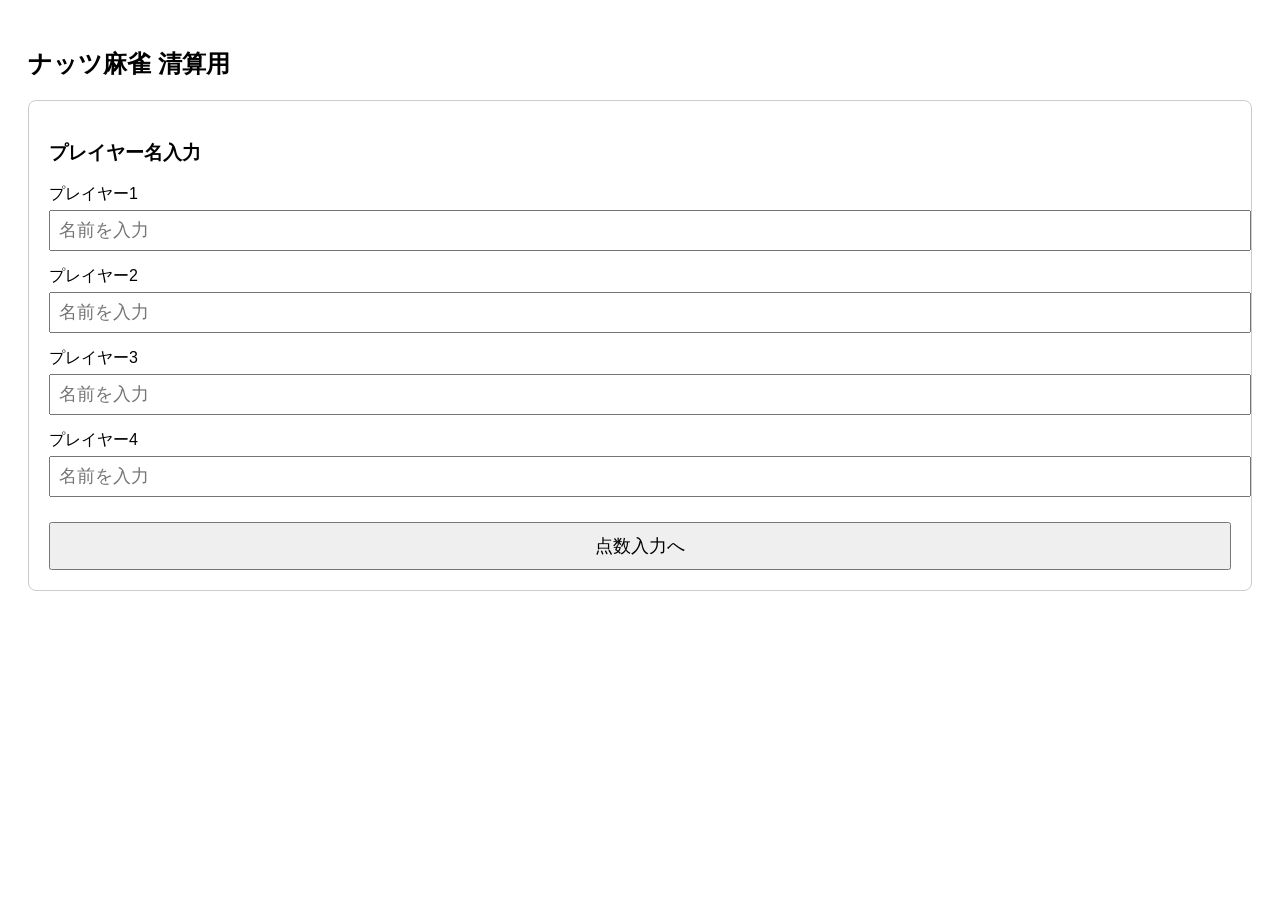
==== index.html @ c9c681e7 "Add files via upload" ====
<!DOCTYPE html>
<html lang="ja">
<head>
  <meta charset="UTF-8">
  <meta name="viewport" content="width=device-width, initial-scale=1.0">
  <title>ナッツ麻雀清算用</title>
  <style>
    body {
      font-family: sans-serif;
      padding: 20px;
    }
    input {
      width: 100%;
      padding: 8px;
      margin: 5px 0 15px;
      font-size: 18px;
    }
    button {
      width: 100%;
      padding: 10px;
      font-size: 18px;
      margin-top: 10px;
    }
    .result {
      font-size: 20px;
      margin-top: 15px;
      font-weight: bold;
    }
    .screen {
      padding: 20px;
      border: 1px solid #ccc;
      border-radius: 8px;
    }
  </style>
</head>
<body>
  <h2>ナッツ麻雀 清算用</h2>

  <div id="name-input-screen" class="screen">
    <h3>プレイヤー名入力</h3>
    <label>プレイヤー1</label>
    <input type="text" id="name1" placeholder="名前を入力">
    <label>プレイヤー2</label>
    <input type="text" id="name2" placeholder="名前を入力">
    <label>プレイヤー3</label>
    <input type="text" id="name3" placeholder="名前を入力">
    <label>プレイヤー4</label>
    <input type="text" id="name4" placeholder="名前を入力">
    <button onclick="startGame()">点数入力へ</button>
  </div>

  <div id="score-input-screen" class="screen" style="display: none;">
    <label id="p1-label">プレイヤーA 持ち点</label>
    <input type="number" id="p1" placeholder="例：43200">

    <label id="p2-label">プレイヤーB 持ち点</label>
    <input type="number" id="p2" placeholder="例：17800">

    <label id="p3-label">プレイヤーC 持ち点</label>
    <input type="number" id="p3" placeholder="例：25000">

    <label id="p4-label">プレイヤーD 持ち点</label>
    <input type="number" id="p4" placeholder="例：14000">

    <button onclick="nextRound()">この結果を保存し次の局へ</button>
    <button onclick="showIntermediateProgress()">途中経過を表示</button>
    <button onclick="tallyResults()">集計する</button>

    <div id="result"></div>
  </div>

  <div id="intermediate-progress-screen" class="screen" style="display: none;">
    <h3>途中経過</h3>
    <div id="intermediate-table"></div>
    <button onclick="backToScoreInput()">戻る</button>
  </div>

  <script>
    let playerNames = [];
    let allRoundsScores = [];
    const base = 25000;

    function startGame() {
      playerNames = [
        document.getElementById("name1").value || "プレイヤー1",
        document.getElementById("name2").value || "プレイヤー2",
        document.getElementById("name3").value || "プレイヤー3",
        document.getElementById("name4").value || "プレイヤー4",
      ];

      document.getElementById("p1-label").innerText = `${playerNames[0]} 持ち点`;
      document.getElementById("p2-label").innerText = `${playerNames[1]} 持ち点`;
      document.getElementById("p3-label").innerText = `${playerNames[2]} 持ち点`;
      document.getElementById("p4-label").innerText = `${playerNames[3]} 持ち点`;

      document.getElementById("name-input-screen").style.display = "none";
      document.getElementById("score-input-screen").style.display = "block";
      hideIntermediateProgress();
    }

    function nextRound() {
      const rawPoints = [
        Number(document.getElementById("p1").value),
        Number(document.getElementById("p2").value),
        Number(document.getElementById("p3").value),
        Number(document.getElementById("p4").value),
      ];

      if (rawPoints.some(p => isNaN(p))) {
        document.getElementById("result").innerHTML = "<h3>全プレイヤーの点数を正しく入力してください。</h3>";
        return;
      }

      // --- 順位ボーナス計算 ---
      const rankBonuses = [20000, 10000, -10000, -20000];
      const players = rawPoints.map((score, index) => ({ score, originalIndex: index }));
      players.sort((a, b) => b.score - a.score);

      const finalBonuses = new Array(4);
      let rank = 0;
      for (let i = 0; i < players.length; i++) {
        if (i > 0 && players[i].score < players[i-1].score) {
          rank = i;
        }
        finalBonuses[players[i].originalIndex] = rankBonuses[rank];
      }
      // --- ここまで ---

      const roundPoints = rawPoints.map((score, index) => score + finalBonuses[index]);
      allRoundsScores.push({ raw: rawPoints, final: roundPoints });

      // Clear input fields
      document.getElementById("p1").value = "";
      document.getElementById("p2").value = "";
      document.getElementById("p3").value = "";
      document.getElementById("p4").value = "";

      document.getElementById("result").innerHTML = `<h3>${allRoundsScores.length}局目の結果を保存しました。</h3>`;
    }

    function showIntermediateProgress() {
      if (allRoundsScores.length === 0) {
        document.getElementById("result").innerHTML = "<h3>表示する途中経過データがありません。</h3>";
        return;
      }

      document.getElementById("score-input-screen").style.display = "none";
      document.getElementById("intermediate-progress-screen").style.display = "block";

      let tableHtml = `<table border="1" style="width:100%; text-align:center; border-collapse: collapse;"><tr><th>局</th>`;
      playerNames.forEach(name => {
        tableHtml += `<th>${name}</th>`;
      });
      tableHtml += `</tr>`;

      allRoundsScores.forEach((round, roundIndex) => {
        tableHtml += `<tr><td>${roundIndex + 1}</td>`;
        round.raw.forEach(score => {
          tableHtml += `<td>${score}</td>`;
        });
        tableHtml += `</tr>`;
      });

      tableHtml += `</table>`;
      document.getElementById("intermediate-table").innerHTML = tableHtml;
    }

    function backToScoreInput() {
        document.getElementById("intermediate-progress-screen").style.display = "none";
        document.getElementById("score-input-screen").style.display = "block";
    }
    
    function hideIntermediateProgress() {
        document.getElementById("intermediate-progress-screen").style.display = "none";
    }

    function tallyResults() {
      if (allRoundsScores.length === 0) {
        document.getElementById("result").innerHTML = "<h3>集計する対局データがありません。</h3>";
        return;
      }

      const finalScores = [0, 0, 0, 0];
      allRoundsScores.forEach(round => {
        round.final.forEach((score, i) => {
          finalScores[i] += score;
        });
      });

      let html = `<h3>最終結果 (${allRoundsScores.length}局合計)</h3>`;
      const totalBase = base * allRoundsScores.length;
      finalScores.forEach((p, i) => {
        const diff = (p - totalBase) / 10;
        const sign = diff > 0 ? "+" : "";
        html += `${playerNames[i]}: ${sign}${diff} 円<br>`;
      });

      document.getElementById("result").innerHTML = html;
    }
  </script>
</body>
</html>
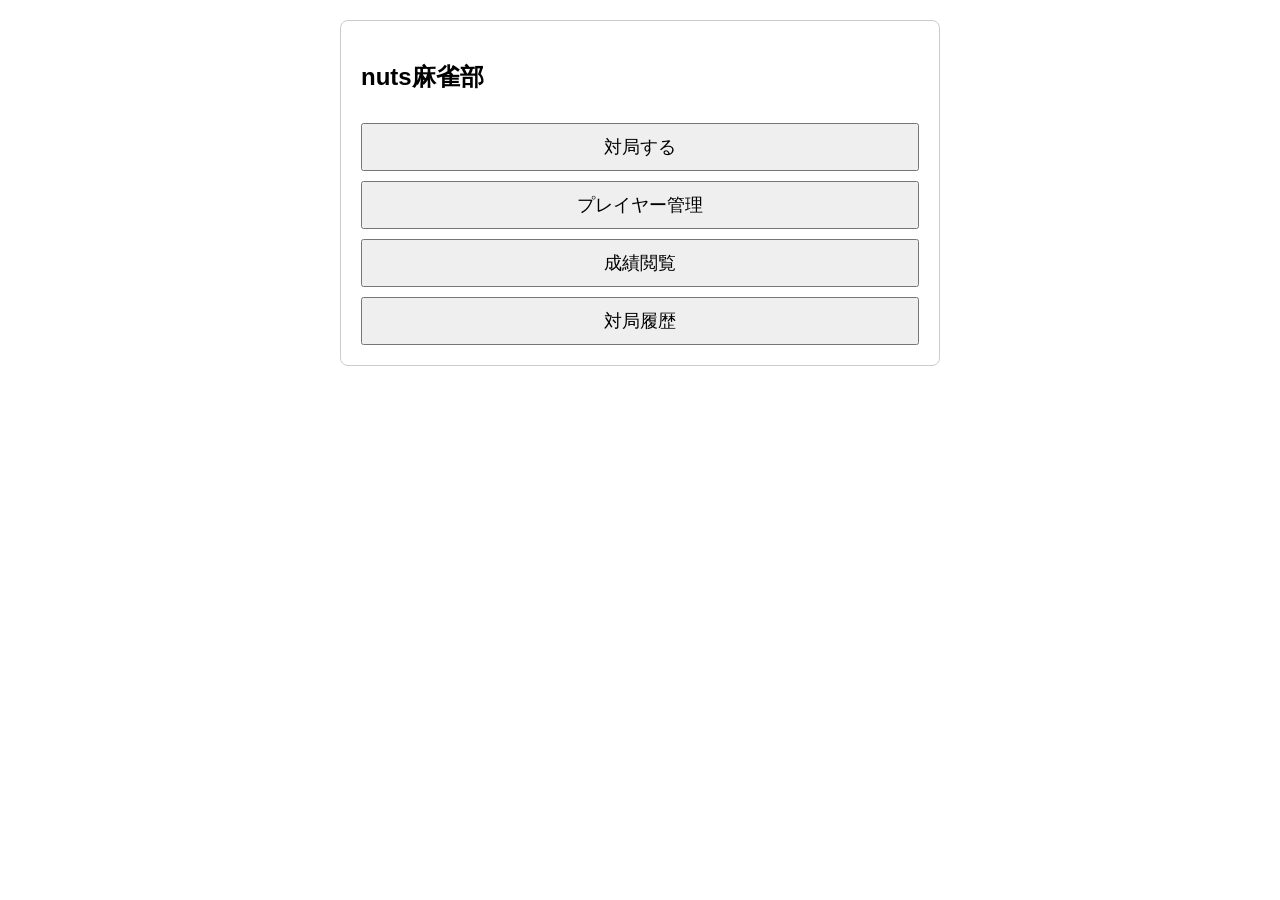
==== commit 0ed53f10: "Add files via upload" ====
--- a/index.html
+++ b/index.html
@@ -1,202 +1,275 @@
 <!DOCTYPE html>
 <html lang="ja">
+
 <head>
   <meta charset="UTF-8">
   <meta name="viewport" content="width=device-width, initial-scale=1.0">
-  <title>ナッツ麻雀清算用</title>
-  <style>
-    body {
-      font-family: sans-serif;
-      padding: 20px;
-    }
-    input {
-      width: 100%;
-      padding: 8px;
-      margin: 5px 0 15px;
-      font-size: 18px;
-    }
-    button {
-      width: 100%;
-      padding: 10px;
-      font-size: 18px;
-      margin-top: 10px;
-    }
-    .result {
-      font-size: 20px;
-      margin-top: 15px;
-      font-weight: bold;
-    }
-    .screen {
-      padding: 20px;
-      border: 1px solid #ccc;
-      border-radius: 8px;
-    }
-  </style>
+
+  <title>nuts_mahjongsystem</title>
+
+  <link rel="stylesheet" href="style.css">
 </head>
+
 <body>
-  <h2>ナッツ麻雀 清算用</h2>
-
-  <div id="name-input-screen" class="screen">
-    <h3>プレイヤー名入力</h3>
+
+
+  <!-- ==========================================
+       メインメニュー
+       ========================================== -->
+
+  <div id="main-menu-screen" class="screen">
+
+    <h2>nuts麻雀部</h2>
+
+    <button onclick="showGameStart()">
+      対局する
+    </button>
+
+    <button onclick="showPlayerManagement()">
+      プレイヤー管理
+    </button>
+
+    <button onclick="showStatistics()">
+      成績閲覧
+    </button>
+
+    <button onclick="showGameHistory()">
+      対局履歴
+    </button>
+
+  </div>
+
+
+  <!-- ==========================================
+       プレイヤー管理
+       ========================================== -->
+
+  <div id="player-management-screen"
+       class="screen"
+       style="display: none;">
+
+    <h2>プレイヤー管理</h2>
+
+    <div id="player-list"></div>
+
+    <h3>プレイヤーを追加</h3>
+
+    <input
+      type="text"
+      id="new-player-name"
+      placeholder="プレイヤー名を入力">
+
+    <button onclick="addPlayer()">
+      プレイヤーを追加
+    </button>
+
+    <button onclick="showMainMenu()">
+      メインメニューへ
+    </button>
+
+  </div>
+
+
+  <!-- ==========================================
+       プレイヤー選択
+       ========================================== -->
+
+  <div id="name-input-screen"
+       class="screen"
+       style="display: none;">
+
+    <h2>対局開始</h2>
+
+    <h3>プレイヤーを選択</h3>
+
     <label>プレイヤー1</label>
-    <input type="text" id="name1" placeholder="名前を入力">
+    <select id="player-select-1">
+    </select>
+
     <label>プレイヤー2</label>
-    <input type="text" id="name2" placeholder="名前を入力">
+    <select id="player-select-2">
+    </select>
+
     <label>プレイヤー3</label>
-    <input type="text" id="name3" placeholder="名前を入力">
+    <select id="player-select-3">
+    </select>
+
     <label>プレイヤー4</label>
-    <input type="text" id="name4" placeholder="名前を入力">
-    <button onclick="startGame()">点数入力へ</button>
-  </div>
-
-  <div id="score-input-screen" class="screen" style="display: none;">
-    <label id="p1-label">プレイヤーA 持ち点</label>
-    <input type="number" id="p1" placeholder="例：43200">
-
-    <label id="p2-label">プレイヤーB 持ち点</label>
-    <input type="number" id="p2" placeholder="例：17800">
-
-    <label id="p3-label">プレイヤーC 持ち点</label>
-    <input type="number" id="p3" placeholder="例：25000">
-
-    <label id="p4-label">プレイヤーD 持ち点</label>
-    <input type="number" id="p4" placeholder="例：14000">
-
-    <button onclick="nextRound()">この結果を保存し次の局へ</button>
-    <button onclick="showIntermediateProgress()">途中経過を表示</button>
-    <button onclick="tallyResults()">集計する</button>
+    <select id="player-select-4">
+    </select>
+
+    <button onclick="startGame()">
+      点数入力へ
+    </button>
+
+    <button onclick="showMainMenu()">
+      戻る
+    </button>
+
+  </div>
+
+
+  <!-- ==========================================
+       点数入力
+       ========================================== -->
+
+  <div id="score-input-screen"
+       class="screen"
+       style="display: none;">
+
+    <h2>点数入力</h2>
+
+    <label id="p1-label">
+      プレイヤー1 持ち点
+    </label>
+
+    <input
+      type="number"
+      id="p1"
+      placeholder="例：43200">
+
+
+    <label id="p2-label">
+      プレイヤー2 持ち点
+    </label>
+
+    <input
+      type="number"
+      id="p2"
+      placeholder="例：17800">
+
+
+    <label id="p3-label">
+      プレイヤー3 持ち点
+    </label>
+
+    <input
+      type="number"
+      id="p3"
+      placeholder="例：25000">
+
+
+    <label id="p4-label">
+      プレイヤー4 持ち点
+    </label>
+
+    <input
+      type="number"
+      id="p4"
+      placeholder="例：14000">
+
+
+    <button onclick="nextRound()">
+      この結果を保存し次の局へ
+    </button>
+
+    <button onclick="showIntermediateProgress()">
+      途中経過を表示
+    </button>
+
+    <button onclick="tallyResults()">
+      集計する
+    </button>
+
+    <button onclick="showMainMenu()">
+      対局を中止して戻る
+    </button>
 
     <div id="result"></div>
-  </div>
-
-  <div id="intermediate-progress-screen" class="screen" style="display: none;">
-    <h3>途中経過</h3>
+
+  </div>
+
+
+  <!-- ==========================================
+       途中経過
+       ========================================== -->
+
+  <div id="intermediate-progress-screen"
+       class="screen"
+       style="display: none;">
+
+    <h2>途中経過</h2>
+
     <div id="intermediate-table"></div>
-    <button onclick="backToScoreInput()">戻る</button>
-  </div>
-
-  <script>
-    let playerNames = [];
-    let allRoundsScores = [];
-    const base = 25000;
-
-    function startGame() {
-      playerNames = [
-        document.getElementById("name1").value || "プレイヤー1",
-        document.getElementById("name2").value || "プレイヤー2",
-        document.getElementById("name3").value || "プレイヤー3",
-        document.getElementById("name4").value || "プレイヤー4",
-      ];
-
-      document.getElementById("p1-label").innerText = `${playerNames[0]} 持ち点`;
-      document.getElementById("p2-label").innerText = `${playerNames[1]} 持ち点`;
-      document.getElementById("p3-label").innerText = `${playerNames[2]} 持ち点`;
-      document.getElementById("p4-label").innerText = `${playerNames[3]} 持ち点`;
-
-      document.getElementById("name-input-screen").style.display = "none";
-      document.getElementById("score-input-screen").style.display = "block";
-      hideIntermediateProgress();
-    }
-
-    function nextRound() {
-      const rawPoints = [
-        Number(document.getElementById("p1").value),
-        Number(document.getElementById("p2").value),
-        Number(document.getElementById("p3").value),
-        Number(document.getElementById("p4").value),
-      ];
-
-      if (rawPoints.some(p => isNaN(p))) {
-        document.getElementById("result").innerHTML = "<h3>全プレイヤーの点数を正しく入力してください。</h3>";
-        return;
-      }
-
-      // --- 順位ボーナス計算 ---
-      const rankBonuses = [20000, 10000, -10000, -20000];
-      const players = rawPoints.map((score, index) => ({ score, originalIndex: index }));
-      players.sort((a, b) => b.score - a.score);
-
-      const finalBonuses = new Array(4);
-      let rank = 0;
-      for (let i = 0; i < players.length; i++) {
-        if (i > 0 && players[i].score < players[i-1].score) {
-          rank = i;
-        }
-        finalBonuses[players[i].originalIndex] = rankBonuses[rank];
-      }
-      // --- ここまで ---
-
-      const roundPoints = rawPoints.map((score, index) => score + finalBonuses[index]);
-      allRoundsScores.push({ raw: rawPoints, final: roundPoints });
-
-      // Clear input fields
-      document.getElementById("p1").value = "";
-      document.getElementById("p2").value = "";
-      document.getElementById("p3").value = "";
-      document.getElementById("p4").value = "";
-
-      document.getElementById("result").innerHTML = `<h3>${allRoundsScores.length}局目の結果を保存しました。</h3>`;
-    }
-
-    function showIntermediateProgress() {
-      if (allRoundsScores.length === 0) {
-        document.getElementById("result").innerHTML = "<h3>表示する途中経過データがありません。</h3>";
-        return;
-      }
-
-      document.getElementById("score-input-screen").style.display = "none";
-      document.getElementById("intermediate-progress-screen").style.display = "block";
-
-      let tableHtml = `<table border="1" style="width:100%; text-align:center; border-collapse: collapse;"><tr><th>局</th>`;
-      playerNames.forEach(name => {
-        tableHtml += `<th>${name}</th>`;
-      });
-      tableHtml += `</tr>`;
-
-      allRoundsScores.forEach((round, roundIndex) => {
-        tableHtml += `<tr><td>${roundIndex + 1}</td>`;
-        round.raw.forEach(score => {
-          tableHtml += `<td>${score}</td>`;
-        });
-        tableHtml += `</tr>`;
-      });
-
-      tableHtml += `</table>`;
-      document.getElementById("intermediate-table").innerHTML = tableHtml;
-    }
-
-    function backToScoreInput() {
-        document.getElementById("intermediate-progress-screen").style.display = "none";
-        document.getElementById("score-input-screen").style.display = "block";
-    }
-    
-    function hideIntermediateProgress() {
-        document.getElementById("intermediate-progress-screen").style.display = "none";
-    }
-
-    function tallyResults() {
-      if (allRoundsScores.length === 0) {
-        document.getElementById("result").innerHTML = "<h3>集計する対局データがありません。</h3>";
-        return;
-      }
-
-      const finalScores = [0, 0, 0, 0];
-      allRoundsScores.forEach(round => {
-        round.final.forEach((score, i) => {
-          finalScores[i] += score;
-        });
-      });
-
-      let html = `<h3>最終結果 (${allRoundsScores.length}局合計)</h3>`;
-      const totalBase = base * allRoundsScores.length;
-      finalScores.forEach((p, i) => {
-        const diff = (p - totalBase) / 10;
-        const sign = diff > 0 ? "+" : "";
-        html += `${playerNames[i]}: ${sign}${diff} 円<br>`;
-      });
-
-      document.getElementById("result").innerHTML = html;
-    }
-  </script>
+
+    <button onclick="backToScoreInput()">
+      戻る
+    </button>
+
+  </div>
+
+
+  <!-- ==========================================
+       対局結果
+       ========================================== -->
+
+  <div id="game-result-screen"
+       class="screen"
+       style="display: none;">
+
+    <h2>対局結果</h2>
+
+    <div id="game-result"></div>
+
+    <button onclick="saveGameResult()">
+      この対局を成績に保存
+    </button>
+
+    <button onclick="showMainMenu()">
+      メインメニューへ
+    </button>
+
+  </div>
+
+
+  <!-- ==========================================
+       成績
+       ========================================== -->
+
+  <div id="statistics-screen"
+       class="screen"
+       style="display: none;">
+
+    <h2>成績</h2>
+
+    <div id="statistics-table"></div>
+
+    <button onclick="showMainMenu()">
+      メインメニューへ
+    </button>
+
+  </div>
+
+
+  <!-- ==========================================
+       対局履歴
+       ========================================== -->
+
+  <div id="history-screen"
+       class="screen"
+       style="display: none;">
+
+    <h2>対局履歴</h2>
+
+    <div id="history-list"></div>
+
+    <button onclick="showMainMenu()">
+      メインメニューへ
+    </button>
+
+    <button
+      onclick="clearGameHistory()"
+      class="danger-button">
+
+      成績データをすべて削除
+
+    </button>
+
+  </div>
+
+
+  <script src="script.js"></script>
+
 </body>
+
 </html>
--- a/style.css
+++ b/style.css
@@ -0,0 +1,228 @@
+/* ==========================================
+   全体
+   ========================================== */
+
+body {
+  font-family: sans-serif;
+  padding: 20px;
+  max-width: 600px;
+  margin: 0 auto;
+}
+
+
+/* ==========================================
+   入力欄
+   ========================================== */
+
+input,
+select {
+  box-sizing: border-box;
+  width: 100%;
+  padding: 10px;
+  margin: 5px 0 15px;
+  font-size: 18px;
+}
+
+
+/* ==========================================
+   ボタン
+   ========================================== */
+
+button {
+  box-sizing: border-box;
+  width: 100%;
+  padding: 10px;
+  font-size: 18px;
+  margin-top: 10px;
+}
+
+
+/* ==========================================
+   画面
+   ========================================== */
+
+.screen {
+  padding: 20px;
+  border: 1px solid #ccc;
+  border-radius: 8px;
+}
+
+
+/* ==========================================
+   結果表示
+   ========================================== */
+
+.result {
+  font-size: 20px;
+  margin-top: 15px;
+  font-weight: bold;
+}
+
+
+/* ==========================================
+   プレイヤー管理
+   ========================================== */
+
+.player-item {
+  display: flex;
+  align-items: center;
+  justify-content: space-between;
+
+  border: 1px solid #ccc;
+  border-radius: 8px;
+
+  padding: 10px;
+  margin-top: 10px;
+}
+
+.player-name {
+  font-size: 18px;
+  font-weight: bold;
+}
+
+.delete-player-button {
+  width: auto;
+  margin: 0;
+  padding: 6px 12px;
+  font-size: 14px;
+}
+
+
+/* ==========================================
+   成績表
+   ========================================== */
+
+.statistics-table {
+  width: 100%;
+  border-collapse: collapse;
+  margin-top: 15px;
+  font-size: 14px;
+}
+
+.statistics-table th,
+.statistics-table td {
+  border: 1px solid #ccc;
+  padding: 8px 4px;
+  text-align: center;
+}
+
+.statistics-table th {
+  background-color: #f2f2f2;
+}
+
+
+/* ==========================================
+   対局結果表
+   ========================================== */
+
+.game-result-table {
+  width: 100%;
+  border-collapse: collapse;
+  margin-top: 15px;
+}
+
+.game-result-table th,
+.game-result-table td {
+  border: 1px solid #ccc;
+  padding: 10px;
+  text-align: center;
+}
+
+
+/* ==========================================
+   途中経過表
+   ========================================== */
+
+.intermediate-table {
+  width: 100%;
+  border-collapse: collapse;
+  text-align: center;
+}
+
+.intermediate-table th,
+.intermediate-table td {
+  border: 1px solid #ccc;
+  padding: 8px;
+}
+
+
+/* ==========================================
+   対局履歴
+   ========================================== */
+
+.history-item {
+  border: 1px solid #ccc;
+  border-radius: 8px;
+  padding: 15px;
+  margin-top: 15px;
+}
+
+.history-date {
+  font-size: 18px;
+  font-weight: bold;
+  margin-bottom: 10px;
+}
+
+.history-rounds {
+  color: #666;
+  margin-bottom: 10px;
+}
+
+.history-table {
+  width: 100%;
+  border-collapse: collapse;
+}
+
+.history-table th,
+.history-table td {
+  border: 1px solid #ccc;
+  padding: 8px;
+  text-align: center;
+}
+
+.history-table th {
+  background-color: #f2f2f2;
+}
+
+
+/* ==========================================
+   各局詳細
+   ========================================== */
+
+.round-details {
+  margin-top: 15px;
+  border-top: 1px solid #ddd;
+  padding-top: 10px;
+}
+
+.round-title {
+  font-weight: bold;
+  margin-top: 15px;
+  margin-bottom: 5px;
+}
+
+.round-table {
+  width: 100%;
+  border-collapse: collapse;
+  font-size: 14px;
+}
+
+.round-table th,
+.round-table td {
+  border: 1px solid #ccc;
+  padding: 6px 4px;
+  text-align: center;
+}
+
+.round-table th {
+  background-color: #f2f2f2;
+}
+
+
+/* ==========================================
+   削除ボタン
+   ========================================== */
+
+.danger-button {
+  margin-top: 30px;
+}
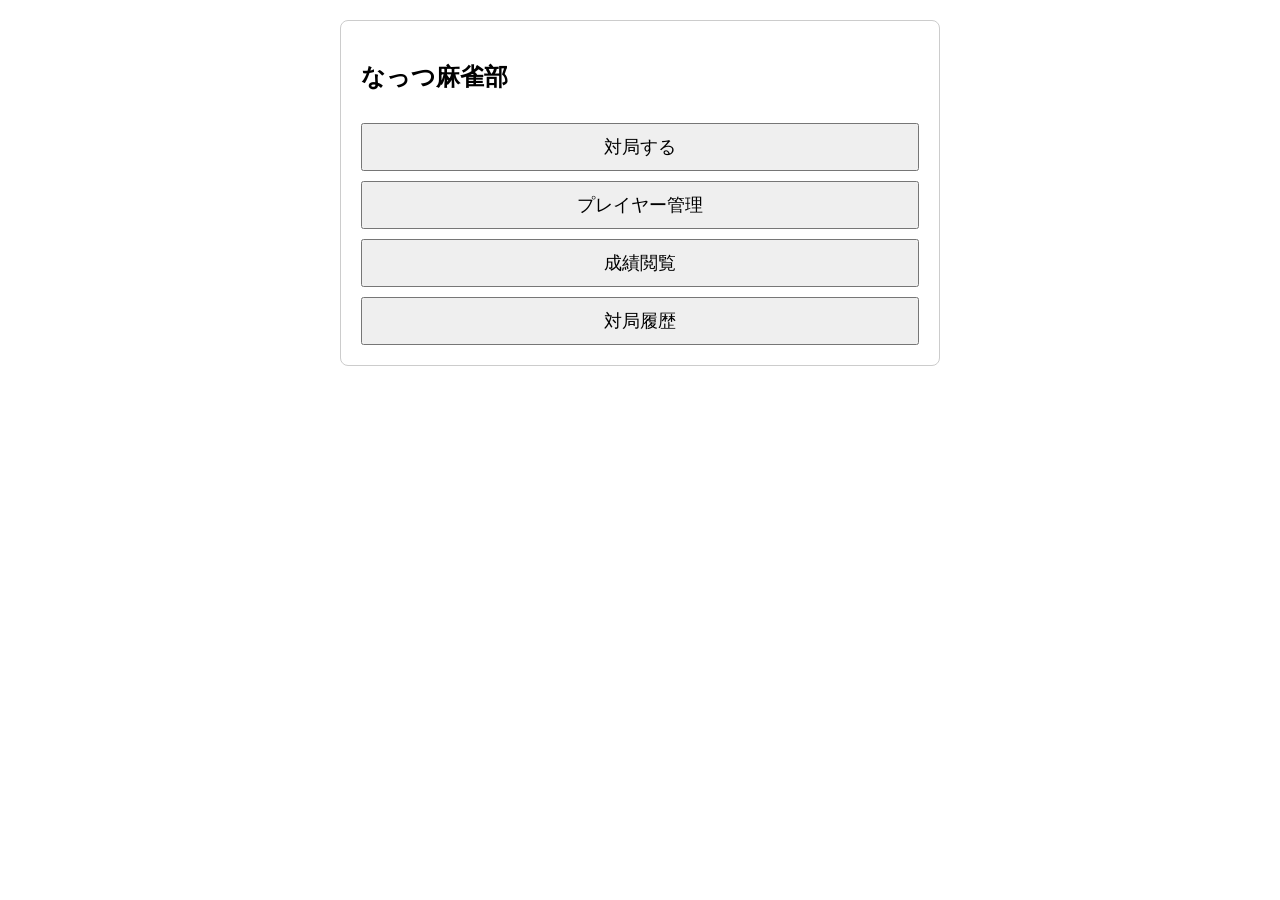
==== commit d44a4d45: "Update index.html" ====
--- a/index.html
+++ b/index.html
@@ -19,7 +19,7 @@
 
   <div id="main-menu-screen" class="screen">
 
-    <h2>nuts麻雀部</h2>
+    <h2>なっつ麻雀部</h2>
 
     <button onclick="showGameStart()">
       対局する
@@ -272,4 +272,4 @@
 
 </body>
 
-</html>+</html>
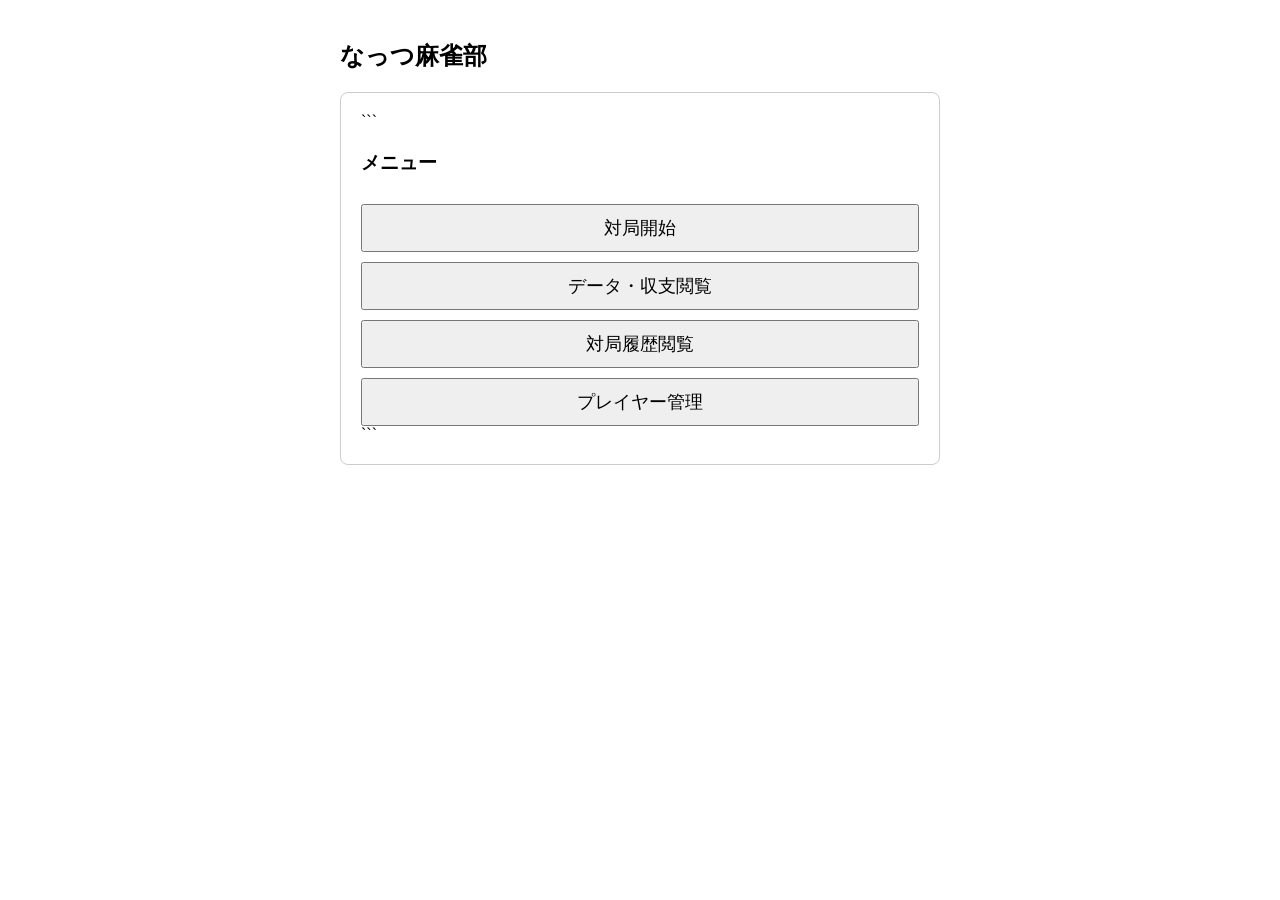
==== commit 22064867: "Add files via upload" ====
--- a/index.html
+++ b/index.html
@@ -1,17 +1,19 @@
 <!DOCTYPE html>
+
 <html lang="ja">
 
 <head>
   <meta charset="UTF-8">
   <meta name="viewport" content="width=device-width, initial-scale=1.0">
 
-  <title>nuts_mahjongsystem</title>
+  <title>ナッツ麻雀清算用</title>
 
   <link rel="stylesheet" href="style.css">
 </head>
 
 <body>
 
+  <h2>なっつ麻雀部</h2>
 
   <!-- ==========================================
        メインメニュー
@@ -19,26 +21,27 @@
 
   <div id="main-menu-screen" class="screen">
 
-    <h2>なっつ麻雀部</h2>
-
-    <button onclick="showGameStart()">
-      対局する
-    </button>
-
-    <button onclick="showPlayerManagement()">
-      プレイヤー管理
-    </button>
-
-    <button onclick="showStatistics()">
-      成績閲覧
-    </button>
-
-    <button onclick="showGameHistory()">
-      対局履歴
-    </button>
-
-  </div>
-
+```
+<h3>メニュー</h3>
+
+<button onclick="showGameStart()">
+  対局開始
+</button>
+
+<button onclick="showStatistics()">
+  データ・収支閲覧
+</button>
+
+<button onclick="showGameHistory()">
+  対局履歴閲覧
+</button>
+
+<button onclick="showPlayerManagement()">
+  プレイヤー管理
+</button>
+```
+
+  </div>
 
   <!-- ==========================================
        プレイヤー管理
@@ -48,66 +51,82 @@
        class="screen"
        style="display: none;">
 
-    <h2>プレイヤー管理</h2>
-
-    <div id="player-list"></div>
-
-    <h3>プレイヤーを追加</h3>
-
-    <input
-      type="text"
-      id="new-player-name"
-      placeholder="プレイヤー名を入力">
-
-    <button onclick="addPlayer()">
-      プレイヤーを追加
-    </button>
-
-    <button onclick="showMainMenu()">
-      メインメニューへ
-    </button>
-
-  </div>
-
-
-  <!-- ==========================================
-       プレイヤー選択
+```
+<h3>プレイヤー管理</h3>
+
+<label>
+  プレイヤー名
+</label>
+
+<input
+  type="text"
+  id="new-player-name"
+  placeholder="名前を入力">
+
+<button onclick="addPlayer()">
+  プレイヤーを追加
+</button>
+
+<h4>登録済みプレイヤー</h4>
+
+<div id="player-list"></div>
+
+<button onclick="showMainMenu()">
+  メニューに戻る
+</button>
+```
+
+  </div>
+
+  <!-- ==========================================
+       対局開始・プレイヤー選択
        ========================================== -->
 
   <div id="name-input-screen"
        class="screen"
        style="display: none;">
 
-    <h2>対局開始</h2>
-
-    <h3>プレイヤーを選択</h3>
-
-    <label>プレイヤー1</label>
-    <select id="player-select-1">
-    </select>
-
-    <label>プレイヤー2</label>
-    <select id="player-select-2">
-    </select>
-
-    <label>プレイヤー3</label>
-    <select id="player-select-3">
-    </select>
-
-    <label>プレイヤー4</label>
-    <select id="player-select-4">
-    </select>
-
-    <button onclick="startGame()">
-      点数入力へ
-    </button>
-
-    <button onclick="showMainMenu()">
-      戻る
-    </button>
-
-  </div>
-
+```
+<h3>プレイヤー選択</h3>
+
+<label>
+  プレイヤー1
+</label>
+
+<select id="player-select-1"></select>
+
+
+<label>
+  プレイヤー2
+</label>
+
+<select id="player-select-2"></select>
+
+
+<label>
+  プレイヤー3
+</label>
+
+<select id="player-select-3"></select>
+
+
+<label>
+  プレイヤー4
+</label>
+
+<select id="player-select-4"></select>
+
+
+<button onclick="startGame()">
+  点数入力へ
+</button>
+
+<button onclick="showMainMenu()">
+  戻る
+</button>
+```
+
+  </div>
 
   <!-- ==========================================
        点数入力
@@ -117,68 +136,93 @@
        class="screen"
        style="display: none;">
 
-    <h2>点数入力</h2>
-
-    <label id="p1-label">
-      プレイヤー1 持ち点
-    </label>
-
-    <input
-      type="number"
-      id="p1"
-      placeholder="例：43200">
-
-
-    <label id="p2-label">
-      プレイヤー2 持ち点
-    </label>
-
-    <input
-      type="number"
-      id="p2"
-      placeholder="例：17800">
-
-
-    <label id="p3-label">
-      プレイヤー3 持ち点
-    </label>
-
-    <input
-      type="number"
-      id="p3"
-      placeholder="例：25000">
-
-
-    <label id="p4-label">
-      プレイヤー4 持ち点
-    </label>
-
-    <input
-      type="number"
-      id="p4"
-      placeholder="例：14000">
-
-
-    <button onclick="nextRound()">
-      この結果を保存し次の局へ
-    </button>
-
-    <button onclick="showIntermediateProgress()">
-      途中経過を表示
-    </button>
-
-    <button onclick="tallyResults()">
-      集計する
-    </button>
-
-    <button onclick="showMainMenu()">
-      対局を中止して戻る
-    </button>
-
-    <div id="result"></div>
-
-  </div>
-
+```
+<h3>点数入力</h3>
+
+
+<label id="p1-label">
+  プレイヤー1 持ち点
+</label>
+
+<input
+  type="number"
+  id="p1"
+  placeholder="例：43200">
+
+
+<label id="p2-label">
+  プレイヤー2 持ち点
+</label>
+
+<input
+  type="number"
+  id="p2"
+  placeholder="例：17800">
+
+
+<label id="p3-label">
+  プレイヤー3 持ち点
+</label>
+
+<input
+  type="number"
+  id="p3"
+  placeholder="例：25000">
+
+
+<label id="p4-label">
+  プレイヤー4 持ち点
+</label>
+
+<input
+  type="number"
+  id="p4"
+  placeholder="例：14000">
+
+
+<button onclick="nextRound()">
+  この結果を保存し次の対局へ
+</button>
+
+<button onclick="showIntermediateProgress()">
+  途中経過を表示
+</button>
+
+<button onclick="tallyResults()">
+  集計する
+</button>
+
+
+<div id="result"></div>
+```
+
+  </div>
+
+  <!-- ==========================================
+       点数合計チェック
+       ========================================== -->
+
+  <div id="score-check-screen"
+       class="screen"
+       style="display: none;">
+
+```
+<h3>点数確認</h3>
+
+<div id="score-check-message"></div>
+
+
+<button onclick="backToScoreInputForCorrection()">
+  点数を入力し直す
+</button>
+
+
+<button onclick="continueWithInvalidTotal()">
+  このまま続行する
+</button>
+```
+
+  </div>
 
   <!-- ==========================================
        途中経過
@@ -188,16 +232,18 @@
        class="screen"
        style="display: none;">
 
-    <h2>途中経過</h2>
-
-    <div id="intermediate-table"></div>
-
-    <button onclick="backToScoreInput()">
-      戻る
-    </button>
-
-  </div>
-
+```
+<h3>途中経過</h3>
+
+<div id="intermediate-table"></div>
+
+
+<button onclick="backToScoreInput()">
+  戻る
+</button>
+```
+
+  </div>
 
   <!-- ==========================================
        対局結果
@@ -207,39 +253,49 @@
        class="screen"
        style="display: none;">
 
-    <h2>対局結果</h2>
-
-    <div id="game-result"></div>
-
-    <button onclick="saveGameResult()">
-      この対局を成績に保存
-    </button>
-
-    <button onclick="showMainMenu()">
-      メインメニューへ
-    </button>
-
-  </div>
-
-
-  <!-- ==========================================
-       成績
+```
+<h3>対局結果</h3>
+
+<div id="game-result"></div>
+
+
+<button onclick="saveGameResult()">
+  この対局結果を保存
+</button>
+
+
+<button onclick="showMainMenu()">
+  メニューに戻る
+</button>
+```
+
+  </div>
+
+  <!-- ==========================================
+       成績閲覧
        ========================================== -->
 
   <div id="statistics-screen"
        class="screen"
        style="display: none;">
 
-    <h2>成績</h2>
-
-    <div id="statistics-table"></div>
-
-    <button onclick="showMainMenu()">
-      メインメニューへ
-    </button>
-
-  </div>
-
+```
+<h3>成績</h3>
+
+<div id="statistics-table"></div>
+
+
+<button onclick="clearGameHistory()">
+  成績データを削除
+</button>
+
+
+<button onclick="showMainMenu()">
+  メニューに戻る
+</button>
+```
+
+  </div>
 
   <!-- ==========================================
        対局履歴
@@ -249,24 +305,46 @@
        class="screen"
        style="display: none;">
 
-    <h2>対局履歴</h2>
-
-    <div id="history-list"></div>
-
-    <button onclick="showMainMenu()">
-      メインメニューへ
-    </button>
-
-    <button
-      onclick="clearGameHistory()"
-      class="danger-button">
-
-      成績データをすべて削除
-
-    </button>
-
-  </div>
-
+```
+<h3>対局履歴</h3>
+
+<div id="history-list"></div>
+
+
+<button onclick="showMainMenu()">
+  メニューに戻る
+</button>
+```
+
+  </div>
+
+  <!-- ==========================================
+       各局詳細
+       ========================================== -->
+
+  <div id="round-detail-screen"
+       class="screen"
+       style="display: none;">
+
+```
+<h3 id="round-detail-title">
+  各半荘の詳細
+</h3>
+
+
+<div id="round-detail-content"></div>
+
+
+<button onclick="backToHistory()">
+  対局履歴に戻る
+</button>
+```
+
+  </div>
+
+  <!-- ==========================================
+       JavaScript
+       ========================================== -->
 
   <script src="script.js"></script>
 
